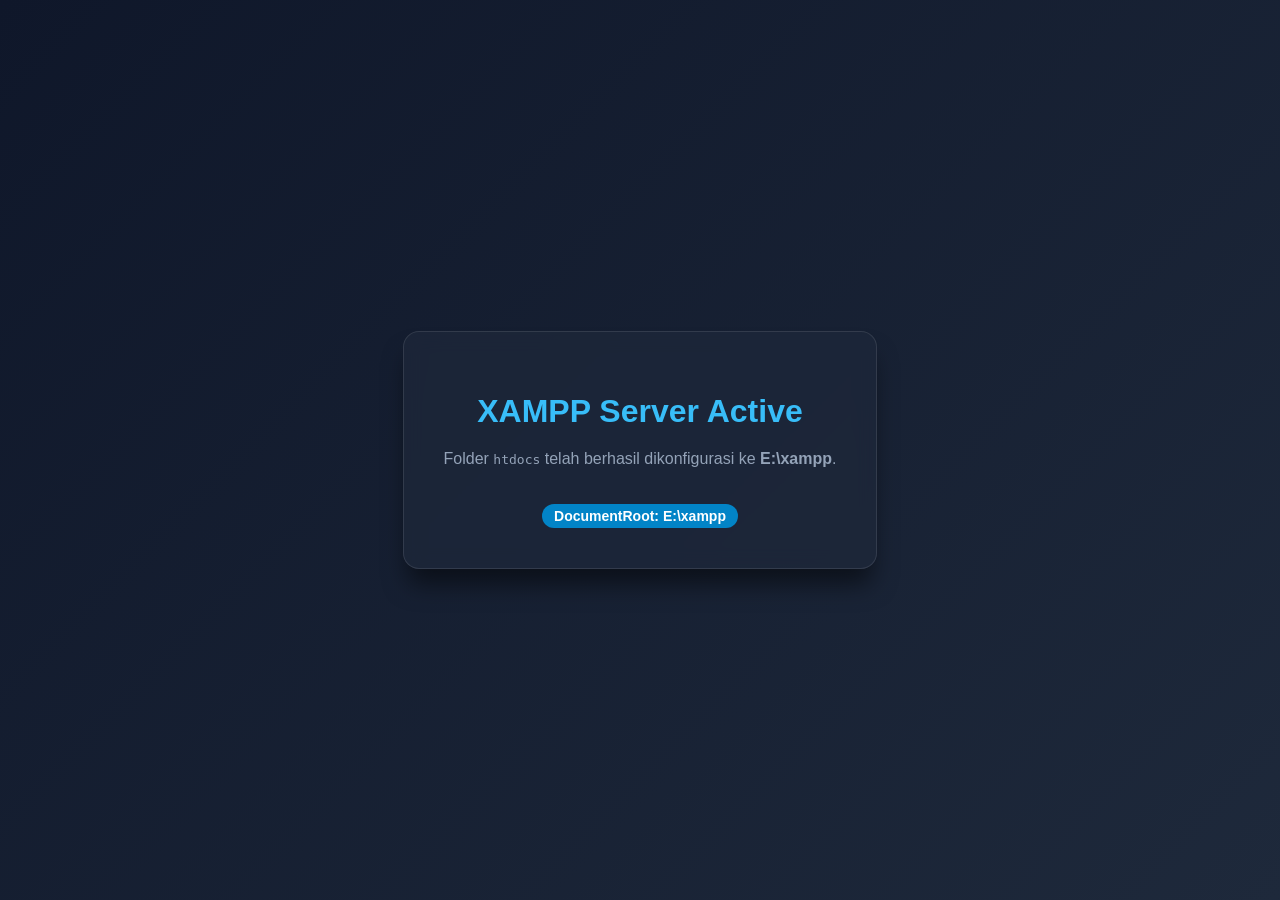
==== index.html @ 09dd6488 "Commit pertama: Menambahkan index.html" ====
<!DOCTYPE html>
<html lang="id">
<head>
    <meta charset="UTF-8">
    <meta name="viewport" content="width=device-width, initial-scale=1.0">
    <title>XAMPP - E:\xampp Root</title>
    <style>
        body {
            font-family: 'Segoe UI', Tahoma, Geneva, Verdana, sans-serif;
            background: linear-gradient(135deg, #0f172a 0%, #1e293b 100%);
            color: #f8fafc;
            display: flex;
            justify-content: center;
            align-items: center;
            height: 100vh;
            margin: 0;
        }
        .card {
            background: rgba(30, 41, 59, 0.7);
            backdrop-filter: blur(10px);
            border: 1px solid rgba(255, 255, 255, 0.1);
            padding: 2.5rem;
            border-radius: 1rem;
            box-shadow: 0 20px 25px -5px rgba(0, 0, 0, 0.5);
            text-align: center;
            max-width: 500px;
        }
        h1 {
            color: #38bdf8;
            margin-bottom: 1rem;
        }
        p {
            color: #94a3b8;
            line-height: 1.6;
        }
        .badge {
            background: #0284c7;
            color: white;
            padding: 0.25rem 0.75rem;
            border-radius: 9999px;
            font-size: 0.875rem;
            font-weight: 600;
            display: inline-block;
            margin-top: 1rem;
        }
    </style>
</head>
<body>
    <div class="card">
        <h1>XAMPP Server Active</h1>
        <p>Folder <code>htdocs</code> telah berhasil dikonfigurasi ke <strong>E:\xampp</strong>.</p>
        <div class="badge">DocumentRoot: E:\xampp</div>
    </div>
</body>
</html>
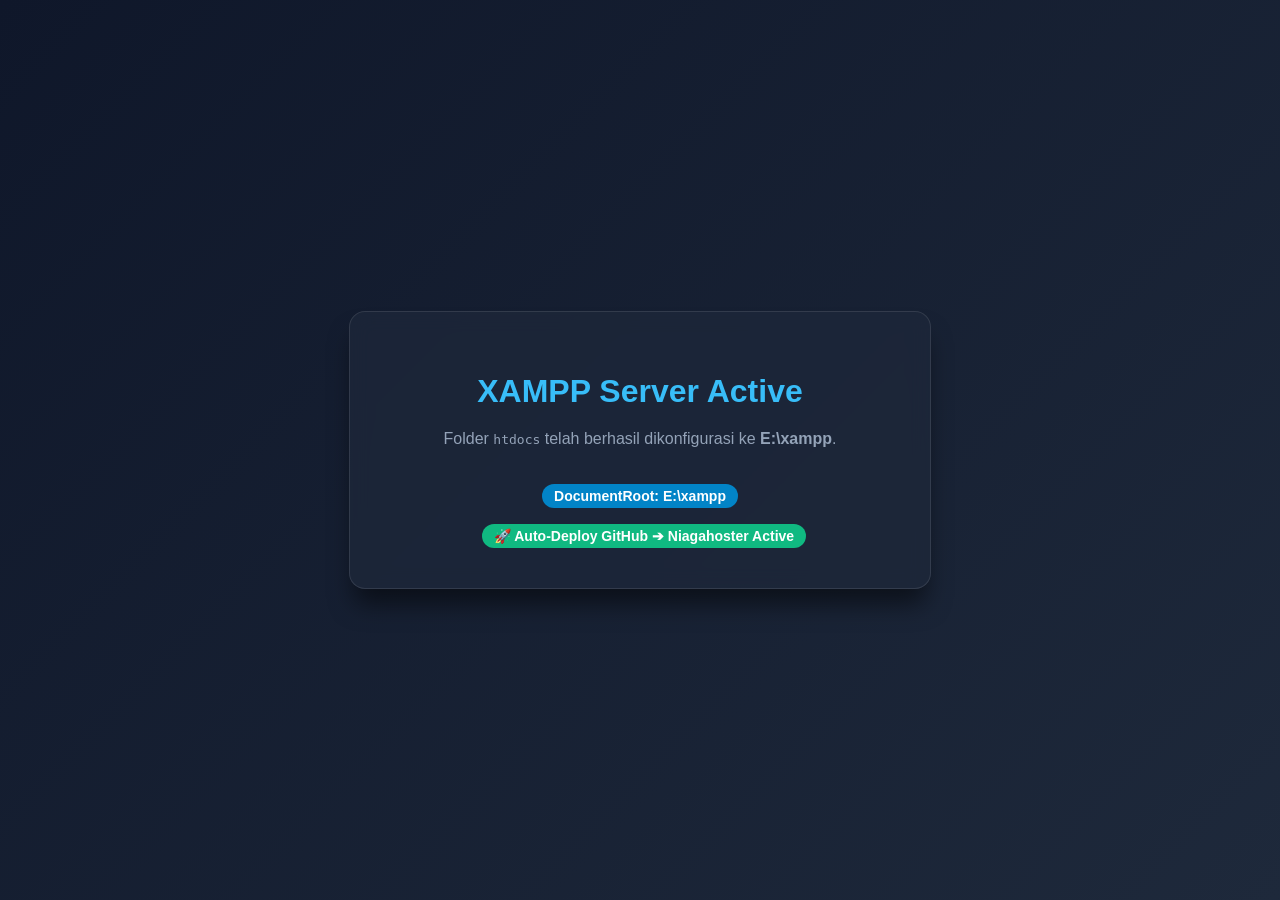
==== commit c44f2916: "Test deployment: Add GitHub Auto-Deploy badge" ====
--- a/index.html
+++ b/index.html
@@ -50,6 +50,7 @@
         <h1>XAMPP Server Active</h1>
         <p>Folder <code>htdocs</code> telah berhasil dikonfigurasi ke <strong>E:\xampp</strong>.</p>
         <div class="badge">DocumentRoot: E:\xampp</div>
+        <div class="badge" style="background: #10b981; margin-left: 0.5rem;">🚀 Auto-Deploy GitHub ➔ Niagahoster Active</div>
     </div>
 </body>
 </html>
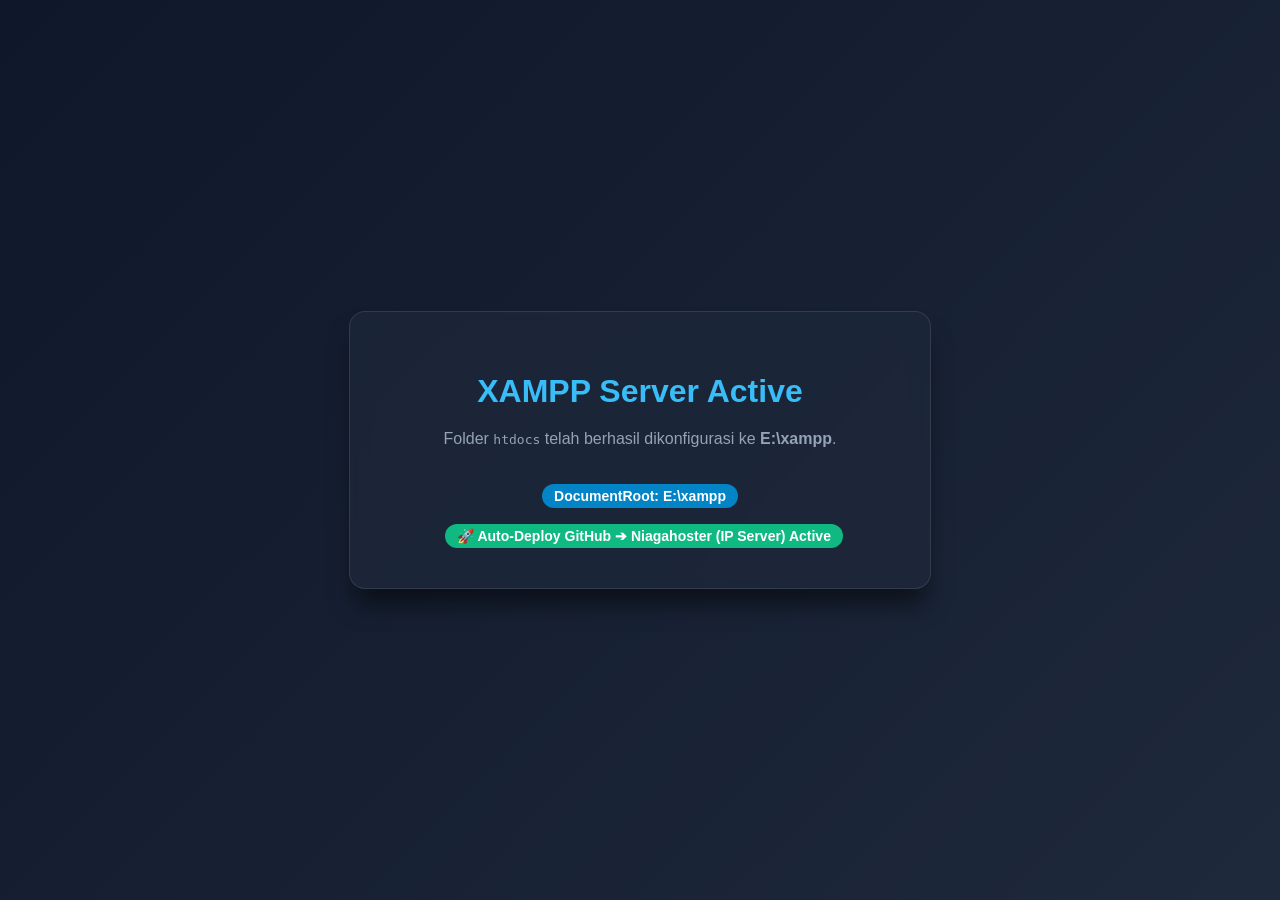
==== commit c9053027: "Test deployment with updated FTP Server IP" ====
--- a/index.html
+++ b/index.html
@@ -50,7 +50,7 @@
         <h1>XAMPP Server Active</h1>
         <p>Folder <code>htdocs</code> telah berhasil dikonfigurasi ke <strong>E:\xampp</strong>.</p>
         <div class="badge">DocumentRoot: E:\xampp</div>
-        <div class="badge" style="background: #10b981; margin-left: 0.5rem;">🚀 Auto-Deploy GitHub ➔ Niagahoster Active</div>
+        <div class="badge" style="background: #10b981; margin-left: 0.5rem;">🚀 Auto-Deploy GitHub ➔ Niagahoster (IP Server) Active</div>
     </div>
 </body>
 </html>
